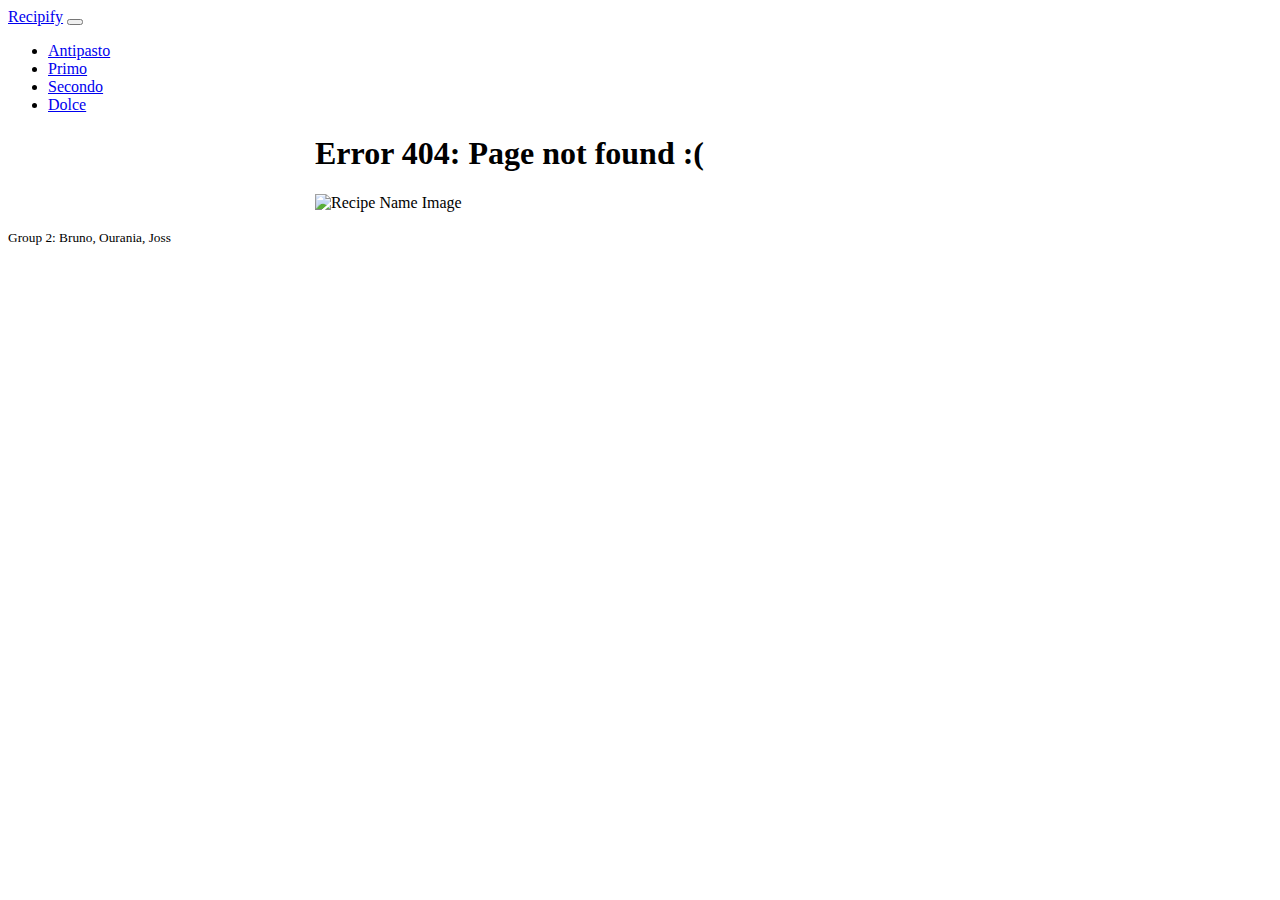
==== recipe.html @ 95ae3a06 "Added padding below Tagline" ====
<!DOCTYPE html>
<html lang="en">
  <head>
    <meta charset="UTF-8" />
    <meta name="viewport" content="width=device-width, initial-scale=1.0" />
    <title>Cook Book</title>
    <!-- <link rel="stylesheet" href="https://stackpath.bootstrapcdn.com/bootstrap/4.5.0/css/bootstrap.min.css" integrity="sha384-9aIt2nRpC12Uk9gS9baDl411NQApFmC26EwAOH8WgZl5MYYxFfc+NcPb1dKGj7Sk" crossorigin="anonymous" /> -->
    <link
      rel="stylesheet"
      href="https://bootswatch.com/4/minty/bootstrap.min.css"
    />
    <link rel="stylesheet" href="recipe.css" />
  </head>

  <body>
    <!-- NAV BAR -->
    <nav class="navbar sticky-top navbar-expand-sm navbar-dark bg-primary">
      <div class="container">
        <a class="navbar-brand" href="index.html">Recipify</a>
        <button
          class="navbar-toggler"
          type="button"
          data-toggle="collapse"
          data-target="#navbarColor01"
          aria-controls="navbarColor01"
          aria-expanded="false"
          aria-label="Toggle navigation"
        >
          <span class="navbar-toggler-icon"></span>
        </button>

        <div class="collapse navbar-collapse" id="navbarColor01">
          <ul class="navbar-nav ml-auto">
            <li class="nav-item active">
              <a class="nav-link" href="index.html#antipasto">Antipasto</a>
            </li>
            <li class="nav-item">
              <a class="nav-link" href="index.html#primo">Primo</a>
            </li>
            <li class="nav-item">
              <a class="nav-link" href="index.html#secondo">Secondo</a>
            </li>
            <li class="nav-item">
              <a class="nav-link" href="index.html#dolce">Dolce</a>
            </li>
          </ul>
        </div>
      </div>
    </nav>

    <main class="cb-main-container py-5 px-4">
      <!-- TAG, TITLE & DESCRIPTION -->
      <div id="el-tag" class="badge badge-pill badge-secondary mb-2"></div>
      <h1 id="el-headline" class="text-primary">
        Recipe Name
      </h1>
      <div class="blockquote">
        <p id="el-description" class="mb-0"></p>
      </div>

      <!-- MAIN IMAGE -->
      <img
        id="el-image"
        src="https://picsum.photos/1000/700"
        alt="Recipe Name Image"
        class="img-fluid mb-4 rounded d-block mx-auto"
      />

      <!-- LIST OF INGREDIENTS -->
      <div class="cb-table-container mb-4">
        <ul id="el-ingredients" class="list-group"></ul>
      </div>

      <!-- INSTRUCTIONS -->
      <div id="el-instructions"></div>
    </main>

    <footer class="navbar navbar-dark bg-dark text-white py-4">
      <div class="container">
        <small class="col text-right">
          Group 2: Bruno, Ourania, Joss
        </small>
      </div>
    </footer>
    <script
      src="https://code.jquery.com/jquery-3.5.1.slim.min.js"
      integrity="sha384-DfXdz2htPH0lsSSs5nCTpuj/zy4C+OGpamoFVy38MVBnE+IbbVYUew+OrCXaRkfj"
      crossorigin="anonymous"
    ></script>
    <script
      src="https://cdn.jsdelivr.net/npm/popper.js@1.16.0/dist/umd/popper.min.js"
      integrity="sha384-Q6E9RHvbIyZFJoft+2mJbHaEWldlvI9IOYy5n3zV9zzTtmI3UksdQRVvoxMfooAo"
      crossorigin="anonymous"
    ></script>
    <script
      src="https://stackpath.bootstrapcdn.com/bootstrap/4.5.0/js/bootstrap.min.js"
      integrity="sha384-OgVRvuATP1z7JjHLkuOU7Xw704+h835Lr+6QL9UvYjZE3Ipu6Tp75j7Bh/kR0JKI"
      crossorigin="anonymous"
    ></script>
    <script src="recipe.js"></script>
  </body>
</html>
---- recipe.css ----
.cb-main-container {
  max-width: 650px;
  margin: 0 auto;
}

.cb-table-container {
  max-width: 400px;
  margin: 0 auto;
}
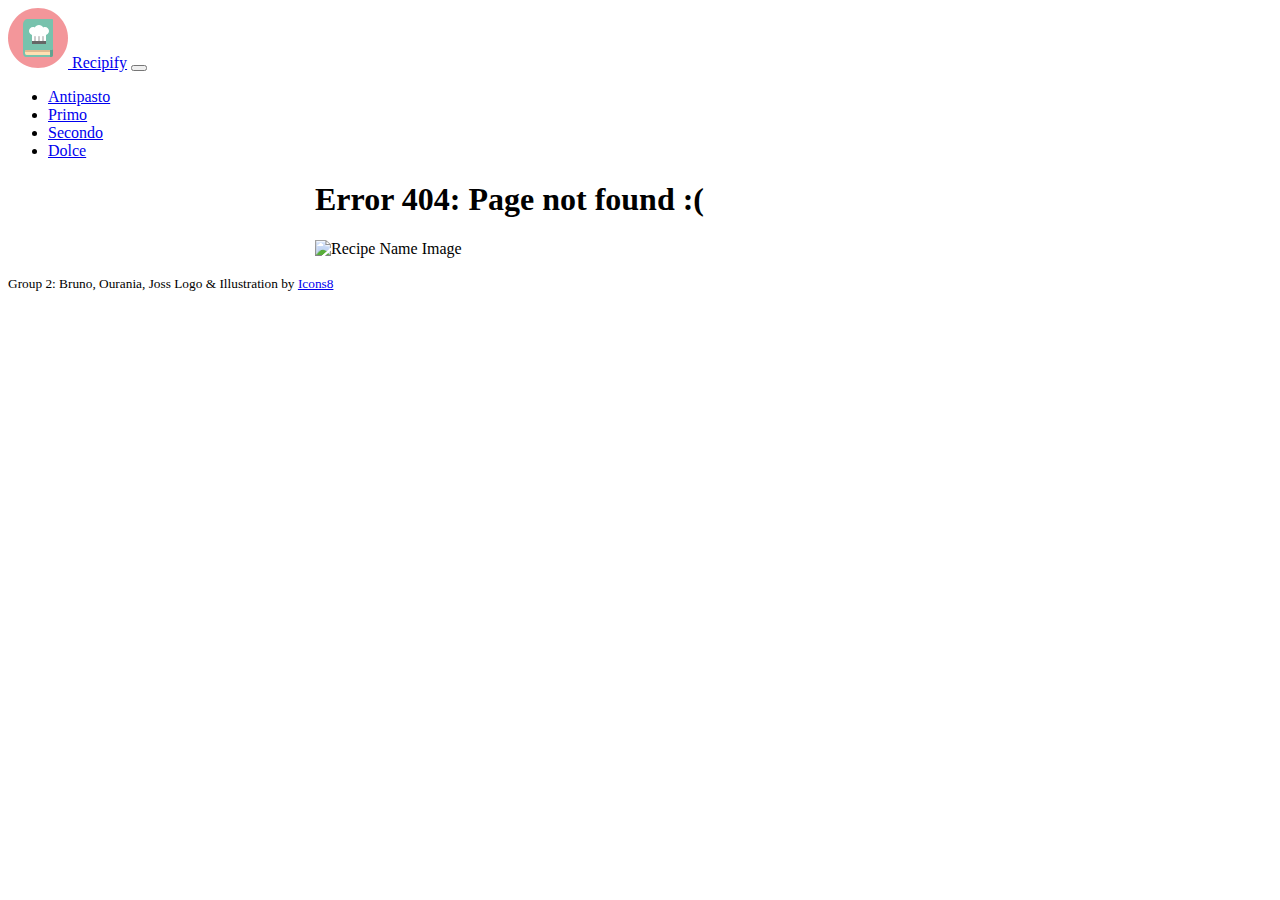
==== commit a6ba8e4d: "Added copyright notice for logo and illustration in the footer" ====
--- a/recipe.html
+++ b/recipe.html
@@ -16,6 +16,92 @@
     <!-- NAV BAR -->
     <nav class="navbar sticky-top navbar-expand-sm navbar-dark bg-primary">
       <div class="container">
+        <a href="index.html">
+          <svg
+            class="header-svg"
+            xmlns="http://www.w3.org/2000/svg"
+            x="0px"
+            y="0px"
+            width="60"
+            height="60"
+            viewBox="0 0 172 172"
+            style="fill: #000000;"
+          >
+            <g
+              fill="none"
+              fill-rule="nonzero"
+              stroke="none"
+              stroke-width="1"
+              stroke-linecap="butt"
+              stroke-linejoin="miter"
+              stroke-miterlimit="10"
+              stroke-dasharray=""
+              stroke-dashoffset="0"
+              font-family="none"
+              font-weight="none"
+              font-size="none"
+              text-anchor="none"
+              style="mix-blend-mode: normal;"
+            >
+              <path d="M0,172v-172h172v172z" fill="none"></path>
+              <path
+                d="M86,172c-47.49649,0 -86,-38.50351 -86,-86v0c0,-47.49649 38.50351,-86 86,-86v0c47.49649,0 86,38.50351 86,86v0c0,47.49649 -38.50351,86 -86,86z"
+                fill="#f3969a"
+              ></path>
+              <g>
+                <path
+                  d="M126.13333,31.53333h-68.8c-6.32673,0 -13.80587,3.05587 -14.28747,17.2h-0.04587c0,0 0,56.8288 0,80.26667l0.0516,-0.1548c0.52173,10.4318 7.3014,11.62147 10.28847,11.62147h67.05993c0.53893,0 1.43333,0 2.86667,0c5.73333,0 5.73333,-5.73333 5.73333,-5.73333v-17.19427v-83.13907c0,-1.58527 -1.2814,-2.86667 -2.86667,-2.86667z"
+                  fill="#78c2ad"
+                ></path>
+                <path
+                  d="M120.4,120.4h-67.05993c-3.8184,0 -4.60673,3.2078 -4.60673,7.16667c0,3.96173 0.78833,7.16667 4.60673,7.16667h67.05993z"
+                  fill="#ffe0b2"
+                ></path>
+                <path
+                  d="M53.34007,120.4c-3.3454,0 -4.36307,2.4596 -4.5666,5.73333h71.62653v-5.73333z"
+                  fill="#e0b990"
+                ></path>
+                <path
+                  d="M126.13333,120.4h-5.73333v20.06667c0.53893,0 1.43333,0 2.86667,0c5.73333,0 5.73333,-5.73333 5.73333,-5.73333v-17.19427c0,1.57953 -1.2814,2.86093 -2.86667,2.86093z"
+                  fill="#62a390"
+                ></path>
+                <rect
+                  x="24"
+                  y="33"
+                  transform="scale(2.86667,2.86667)"
+                  width="14"
+                  height="3"
+                  fill="#666666"
+                ></rect>
+                <rect
+                  x="24"
+                  y="23"
+                  transform="scale(2.86667,2.86667)"
+                  width="14"
+                  height="10"
+                  fill="#ffffff"
+                ></rect>
+                <path
+                  d="M88.86667,80.26667v0c-1.5824,0 -2.86667,1.28427 -2.86667,2.86667v11.46667h5.73333v-11.46667c0,-1.5824 -1.28427,-2.86667 -2.86667,-2.86667z"
+                  fill="#cccccc"
+                ></path>
+                <path
+                  d="M100.33333,80.26667v0c-1.5824,0 -2.86667,1.28427 -2.86667,2.86667v11.46667h5.73333v-11.46667c0,-1.5824 -1.28427,-2.86667 -2.86667,-2.86667z"
+                  fill="#cccccc"
+                ></path>
+                <path
+                  d="M77.4,80.26667v0c-1.5824,0 -2.86667,1.28427 -2.86667,2.86667v11.46667h5.73333v-11.46667c0,-1.5824 -1.28427,-2.86667 -2.86667,-2.86667z"
+                  fill="#cccccc"
+                ></path>
+                <path
+                  d="M106.06667,54.46667c-1.7974,0 -3.4744,0.45007 -4.988,1.1868c-2.51693,-4.13373 -7.02047,-6.92013 -12.212,-6.92013c-5.19153,0 -9.69507,2.7864 -12.212,6.92013c-1.5136,-0.73673 -3.1906,-1.1868 -4.988,-1.1868c-6.33247,0 -11.46667,5.1342 -11.46667,11.46667c0,6.33247 5.1342,11.46667 11.46667,11.46667c3.15907,0 6.02,-1.27853 8.09547,-3.34827c2.48253,2.06113 5.62727,3.34827 9.10453,3.34827c3.47727,0 6.622,-1.28713 9.10453,-3.34827c2.07547,2.06973 4.9364,3.34827 8.09547,3.34827c6.33247,0 11.46667,-5.1342 11.46667,-11.46667c0,-6.33247 -5.1342,-11.46667 -11.46667,-11.46667z"
+                  fill="#ffffff"
+                ></path>
+              </g>
+              <path d="" fill="none"></path>
+            </g>
+          </svg>
+        </a>
         <a class="navbar-brand" href="index.html">Recipify</a>
         <button
           class="navbar-toggler"
@@ -31,16 +117,16 @@
 
         <div class="collapse navbar-collapse" id="navbarColor01">
           <ul class="navbar-nav ml-auto">
-            <li class="nav-item active">
+            <li id="nav-antipasto" class="nav-item">
               <a class="nav-link" href="index.html#antipasto">Antipasto</a>
             </li>
-            <li class="nav-item">
+            <li id="nav-primo" class="nav-item">
               <a class="nav-link" href="index.html#primo">Primo</a>
             </li>
-            <li class="nav-item">
+            <li id="nav-secondo" class="nav-item">
               <a class="nav-link" href="index.html#secondo">Secondo</a>
             </li>
-            <li class="nav-item">
+            <li id="nav-dolce" class="nav-item">
               <a class="nav-link" href="index.html#dolce">Dolce</a>
             </li>
           </ul>
@@ -75,13 +161,18 @@
       <div id="el-instructions"></div>
     </main>
 
+    <!-- FOOTER -->
     <footer class="navbar navbar-dark bg-dark text-white py-4">
       <div class="container">
+        <small class="col text-left">
+          Group 2: Bruno, Ourania, Joss
+        </small>
         <small class="col text-right">
-          Group 2: Bruno, Ourania, Joss
+          Logo & Illustration by <a href="https://icons8.com">Icons8</a>
         </small>
       </div>
     </footer>
+
     <script
       src="https://code.jquery.com/jquery-3.5.1.slim.min.js"
       integrity="sha384-DfXdz2htPH0lsSSs5nCTpuj/zy4C+OGpamoFVy38MVBnE+IbbVYUew+OrCXaRkfj"
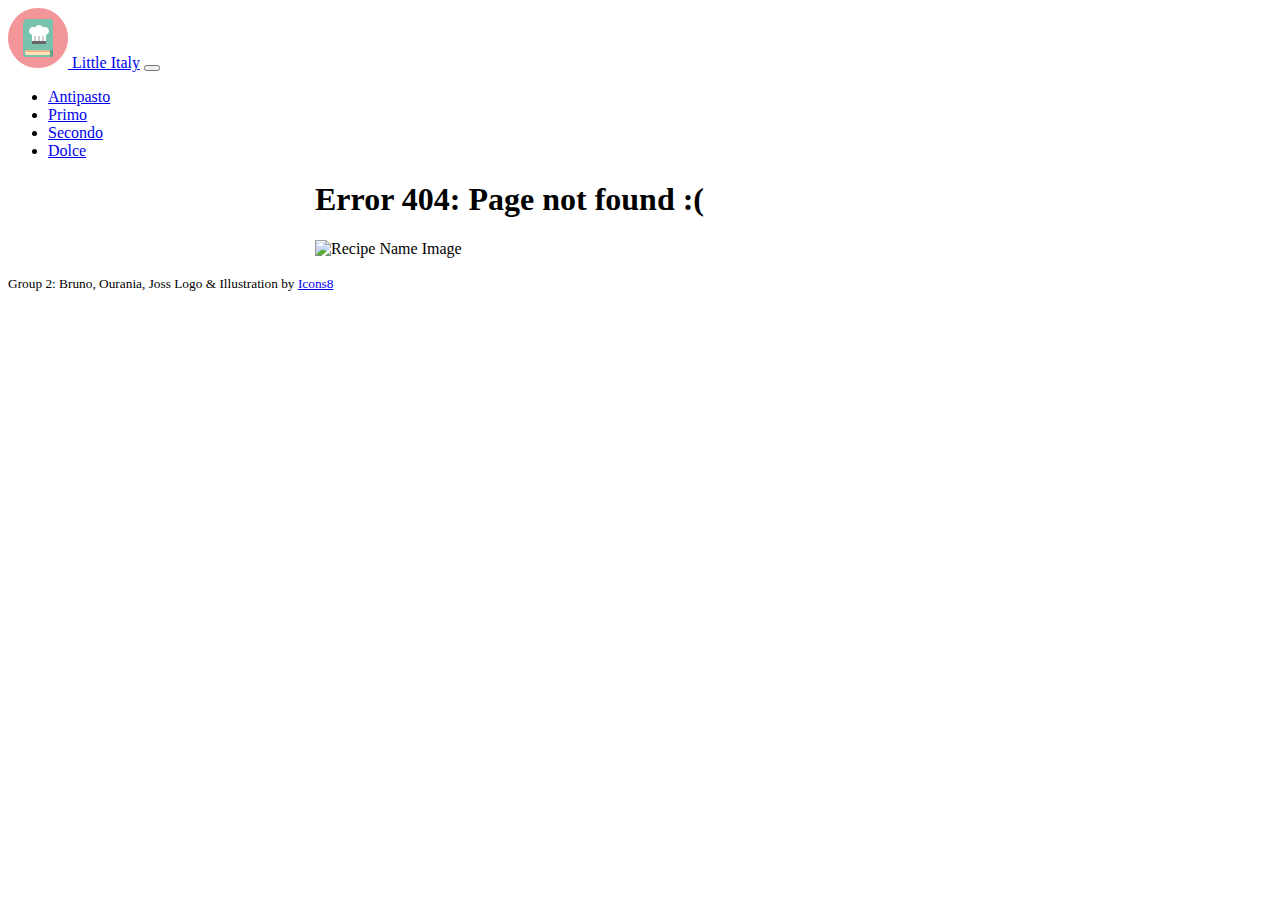
==== commit 2c94d250: "Changed the name to Little Italy" ====
--- a/recipe.html
+++ b/recipe.html
@@ -102,7 +102,7 @@
             </g>
           </svg>
         </a>
-        <a class="navbar-brand" href="index.html">Recipify</a>
+        <a class="navbar-brand" href="index.html">Little Italy</a>
         <button
           class="navbar-toggler"
           type="button"
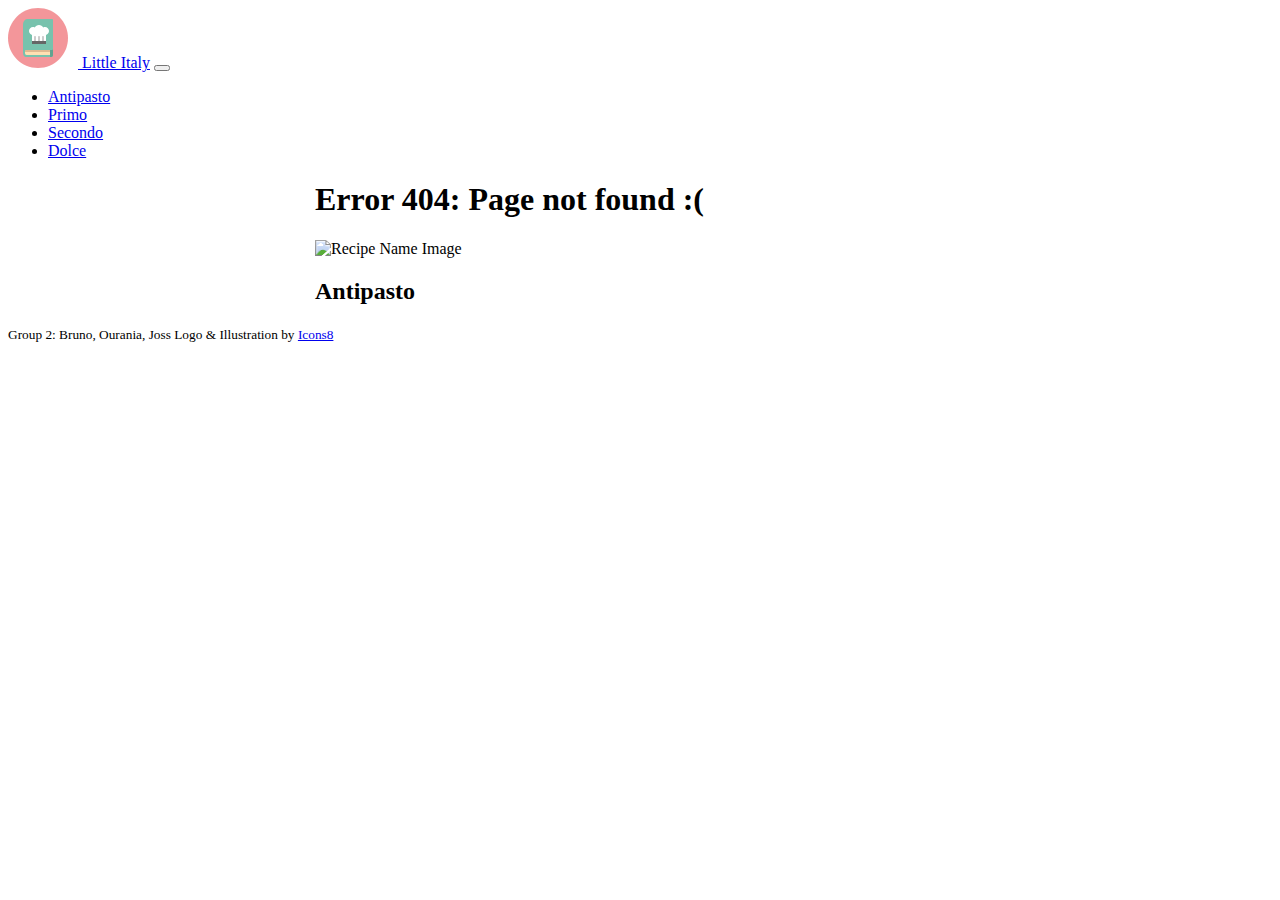
==== commit 839d6d7a: "Merge pull request #30 from jossdoe/other-recipes" ====
--- a/recipe.html
+++ b/recipe.html
@@ -10,6 +10,7 @@
       href="https://bootswatch.com/4/minty/bootstrap.min.css"
     />
     <link rel="stylesheet" href="recipe.css" />
+    <script src="https://kit.fontawesome.com/a076d05399.js"></script>
   </head>
 
   <body>
@@ -159,6 +160,12 @@
 
       <!-- INSTRUCTIONS -->
       <div id="el-instructions"></div>
+
+      <!-- OTHER RECIPES -->
+      <h2 id="recipes-headline" class="mt-5 mb-4 text-center text-secondary">
+        Antipasto
+      </h2>
+      <div id="other-recipes" class="d-flex flex-wrap"></div>
     </main>
 
     <!-- FOOTER -->
@@ -172,6 +179,90 @@
         </small>
       </div>
     </footer>
+
+    <!-- MODAL ELEMENT FOR SHARE BUTTON -->
+    <div id="modal-background" class="cb-modal-container hide">
+      <div class="cb-modal-wrapper">
+        <div class="modal-content">
+          <div class="modal-header bg-primary mb-3">
+            <h5 class="modal-title text-white">Share Recipe</h5>
+            <button
+              type="button"
+              class="close text-white"
+              data-dismiss="modal"
+              aria-label="Close"
+              onclick="hideModal()"
+            >
+              <span aria-hidden="true">&times;</span>
+            </button>
+          </div>
+          <div class="modal-body">
+            <div class="form-group d-flex">
+              <input
+                type="text"
+                class="form-control mr-1"
+                id="share-link"
+                value=""
+              />
+              <button
+                type="button"
+                class="btn btn-outline-primary"
+                onclick="copyToClipboard()"
+              >
+                Copy
+              </button>
+            </div>
+            <div
+              id="clipboard-message"
+              class="alert alert-light text-center text-black-50 hide"
+            >
+              Copied the link to your clipboard
+            </div>
+            <div
+              class="cb-modal-networks text-center"
+              style="font-size: 1.4rem;"
+            >
+              <a
+                id="share-pinterest"
+                href="#"
+                target="_blank"
+                class="text-muted"
+                style="text-decoration: none;"
+              >
+                <i class="fab fa-pinterest"></i>
+              </a>
+              <a
+                id="share-facebook"
+                href="#"
+                target="_blank"
+                class="text-muted"
+                style="text-decoration: none;"
+              >
+                <i class="fab fa-facebook"></i>
+              </a>
+              <a
+                id="share-mail"
+                href="#"
+                target="_blank"
+                class="text-muted"
+                style="text-decoration: none;"
+              >
+                <i class="fas fa-at"></i>
+              </a>
+            </div>
+          </div>
+          <div class="modal-footer">
+            <button
+              type="button"
+              class="btn btn-secondary d-block mx-auto"
+              onclick="hideModal()"
+            >
+              Thanks!
+            </button>
+          </div>
+        </div>
+      </div>
+    </div>
 
     <script
       src="https://code.jquery.com/jquery-3.5.1.slim.min.js"
@@ -189,5 +280,6 @@
       crossorigin="anonymous"
     ></script>
     <script src="recipe.js"></script>
+    <script src="buttons.js"></script>
   </body>
 </html>
--- a/recipe.css
+++ b/recipe.css
@@ -1,3 +1,6 @@
+/*
+ * CONTAINER FOR MAIN CONTENT 
+ */
 .cb-main-container {
   max-width: 650px;
   margin: 0 auto;
@@ -7,3 +10,90 @@
   max-width: 400px;
   margin: 0 auto;
 }
+
+/* 
+ *  HEADER
+ */
+.header-svg {
+  margin-right: 10px;
+}
+
+/*
+ *  RECIPE CARD IMAGES 
+ */
+.image {
+  position: relative;
+  overflow: hidden;
+  padding-bottom: 100%;
+}
+
+.image img {
+  position: absolute;
+  width: 100%;
+  height: 100%;
+  object-fit: cover;
+}
+
+/* 
+ *  MODAL CLASSES
+ */
+.hide {
+  display: none;
+}
+
+.cb-modal-container {
+  position: fixed;
+  top: 0;
+  left: 0;
+  right: 0;
+  bottom: 0;
+  background-color: rgba(0, 0, 0, 0.4);
+  z-index: 10000;
+}
+
+.cb-modal-wrapper {
+  width: 500px;
+  position: absolute;
+  top: 50%;
+  left: 50%;
+  transform: translate(-50%, -50%);
+}
+
+.cb-modal-networks > * + * {
+  margin-left: 8px;
+}
+
+.cb-modal-networks i {
+  cursor: pointer;
+}
+
+.cb-modal-networks i:hover {
+  color: #78c2ad;
+}
+
+.middle {
+  transition: 0.5s ease;
+  opacity: 0;
+  position: absolute;
+  top: 50%;
+  left: 50%;
+  transform: translate(-50%, -50%);
+  -ms-transform: translate(-50%, -50%);
+  display: flex;
+  flex-direction: column;
+  justify-content: space-around;
+  text-align: center;
+}
+
+.middle i {
+  font-size: 20px;
+}
+
+.image:hover .img {
+  opacity: 0.3;
+}
+
+.image:hover .middle {
+  opacity: 1;
+  color: black;
+}
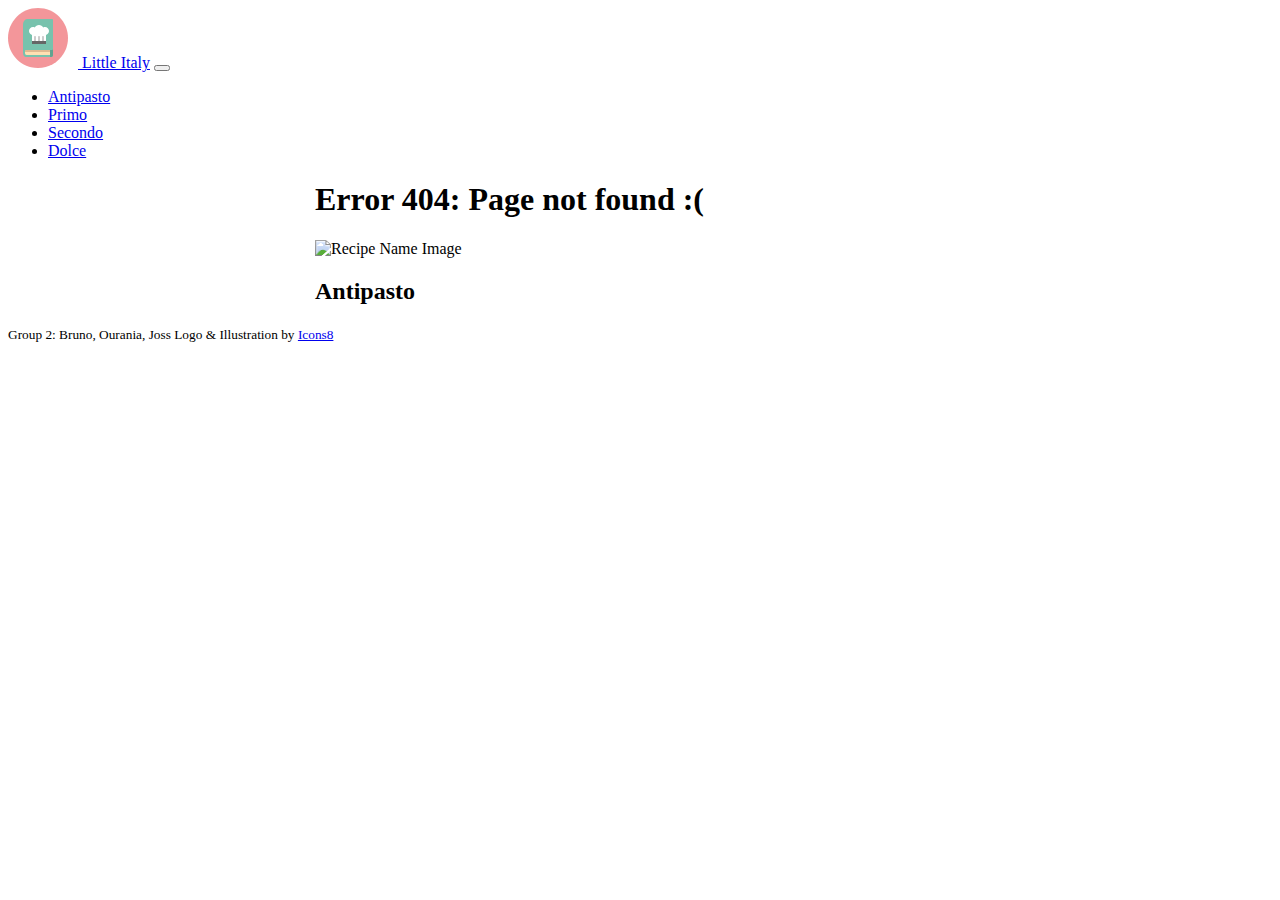
==== commit a6eca354: "Added a share button via JS to recipe.html" ====
--- a/recipe.html
+++ b/recipe.html
@@ -158,6 +158,9 @@
         <ul id="el-ingredients" class="list-group"></ul>
       </div>
 
+      <!-- SHARE BUTTON -->
+      <div id="share-container" class="text-center mb-5"></div>
+
       <!-- INSTRUCTIONS -->
       <div id="el-instructions"></div>
 
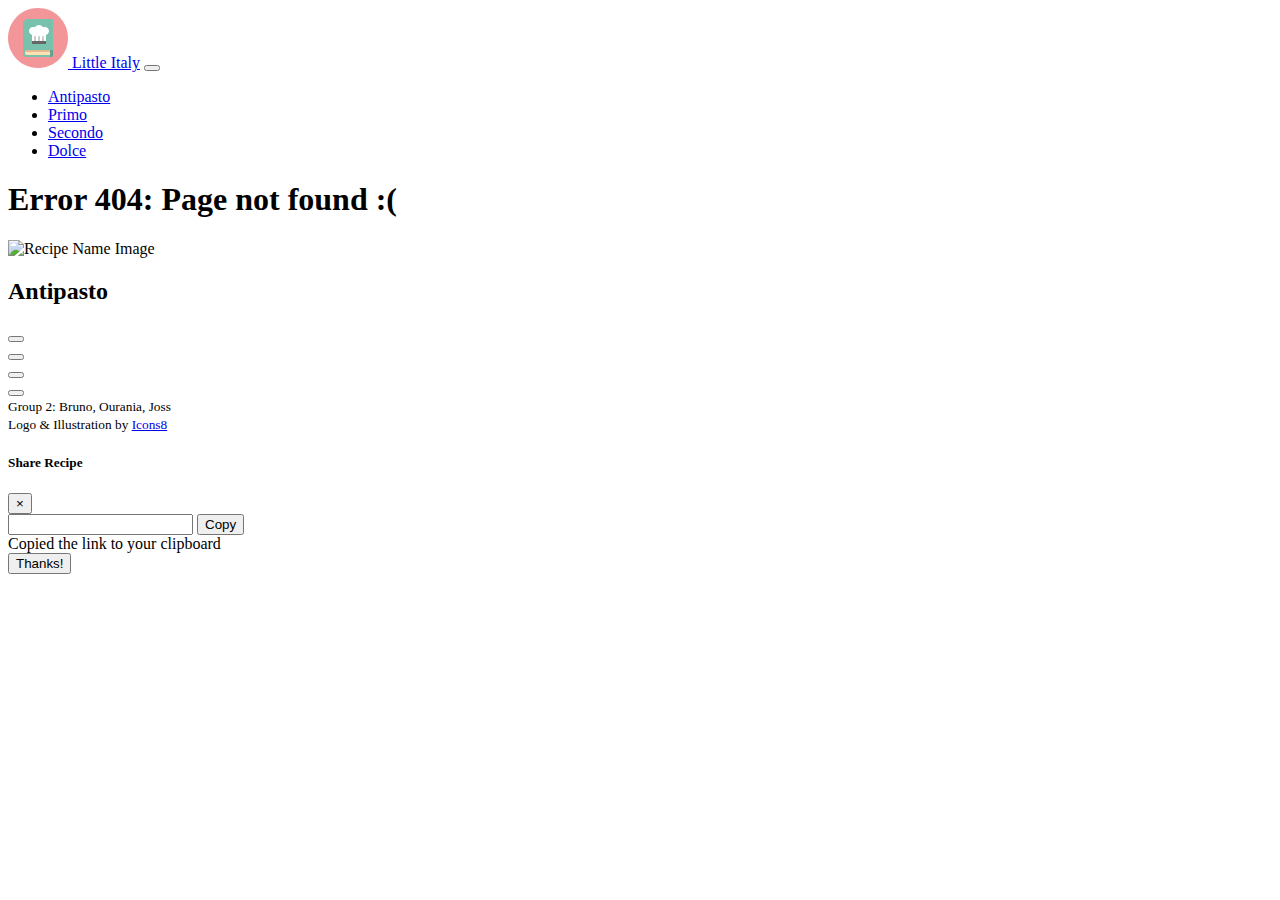
==== commit 38598935: "Added footer to the recipe page" ====
--- a/recipe.html
+++ b/recipe.html
@@ -4,12 +4,12 @@
     <meta charset="UTF-8" />
     <meta name="viewport" content="width=device-width, initial-scale=1.0" />
     <title>Cook Book</title>
-    <!-- <link rel="stylesheet" href="https://stackpath.bootstrapcdn.com/bootstrap/4.5.0/css/bootstrap.min.css" integrity="sha384-9aIt2nRpC12Uk9gS9baDl411NQApFmC26EwAOH8WgZl5MYYxFfc+NcPb1dKGj7Sk" crossorigin="anonymous" /> -->
     <link
       rel="stylesheet"
       href="https://bootswatch.com/4/minty/bootstrap.min.css"
     />
-    <link rel="stylesheet" href="recipe.css" />
+    <link rel="stylesheet" href="css/styles.css" />
+    <link rel="stylesheet" href="css/bootstrap-social.css" />
     <script src="https://kit.fontawesome.com/a076d05399.js"></script>
   </head>
 
@@ -25,7 +25,7 @@
             y="0px"
             width="60"
             height="60"
-            viewBox="0 0 172 172"
+            viewbox="0 0 172 172"
             style="fill: #000000;"
           >
             <g
@@ -174,12 +174,56 @@
     <!-- FOOTER -->
     <footer class="navbar navbar-dark bg-dark text-white py-4">
       <div class="container">
-        <small class="col text-left">
-          Group 2: Bruno, Ourania, Joss
-        </small>
-        <small class="col text-right">
-          Logo & Illustration by <a href="https://icons8.com">Icons8</a>
-        </small>
+        <div class="col-md text-md-left text-center mb-md-0 mb-2">
+          <form
+            class="mr-2 d-inline-block"
+            method="GET"
+            action="Images/horse.gif"
+          >
+            <button type="submit" value="" class="btn btn-lg btn-google">
+              <i class="fas fa-envelope-square"></i>
+            </button>
+          </form>
+          <form
+            class="mr-2 d-inline-block"
+            method="GET"
+            action="Images/horse.gif"
+          >
+            <button type="submit" value="" class="btn btn-lg btn-facebook">
+              <i class="fab fa-facebook-f pr-1"></i>
+            </button>
+          </form>
+          <form
+            class="mr-2 d-inline-block"
+            method="GET"
+            action="Images/horse.gif"
+          >
+            <button type="submit" value="" class="btn btn-lg btn-instagram">
+              <i class="fab fa-instagram-square"></i>
+            </button>
+          </form>
+          <form
+            class="mr-3 d-inline-block"
+            method="GET"
+            action="Images/horse.gif"
+          >
+            <button type="submit" value="" class="btn btn-lg btn-pinterest">
+              <i class="fab fa-youtube"></i>
+            </button>
+          </form>
+        </div>
+        <div class="col-md">
+          <div class="text-md-right text-center">
+            <small>
+              Group 2: Bruno, Ourania, Joss
+            </small>
+          </div>
+          <div class="text-md-right text-center">
+            <small>
+              Logo & Illustration by <a href="https://icons8.com">Icons8</a>
+            </small>
+          </div>
+        </div>
       </div>
     </footer>
 
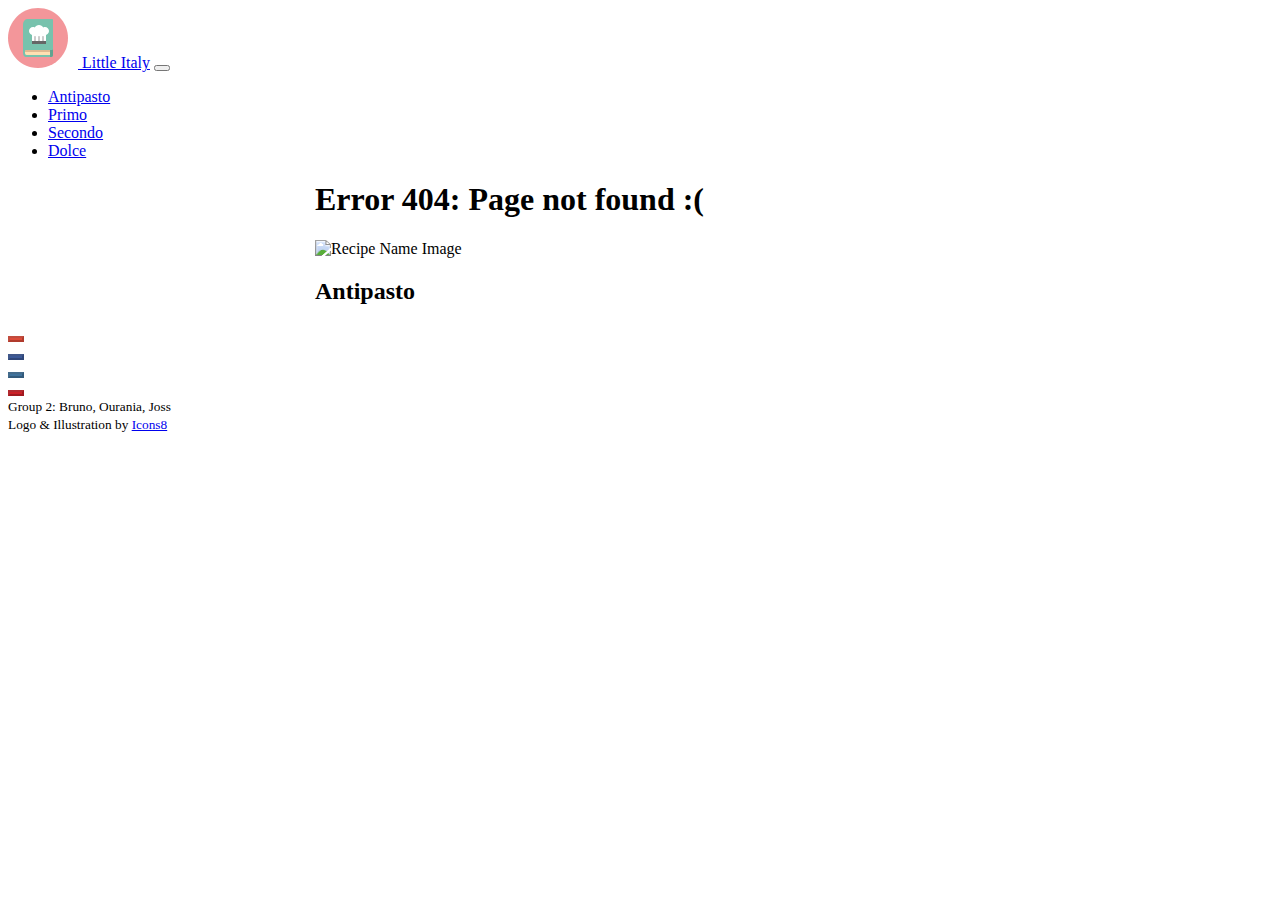
==== commit 46253077: "Moved all JS to js-folder & refactored buttons.js" ====
--- a/recipe.html
+++ b/recipe.html
@@ -326,7 +326,7 @@
       integrity="sha384-OgVRvuATP1z7JjHLkuOU7Xw704+h835Lr+6QL9UvYjZE3Ipu6Tp75j7Bh/kR0JKI"
       crossorigin="anonymous"
     ></script>
-    <script src="recipe.js"></script>
-    <script src="buttons.js"></script>
+    <script src="js/recipe.js"></script>
+    <script src="js/buttons.js"></script>
   </body>
 </html>
--- a/css/styles.css
+++ b/css/styles.css
@@ -0,0 +1,155 @@
+html {
+  scroll-behavior: smooth;
+}
+
+/*
+ * RECIPE: CONTAINER FOR MAIN CONTENT 
+ */
+.cb-main-container {
+  max-width: 650px;
+  margin: 0 auto;
+}
+
+.cb-table-container {
+  max-width: 400px;
+  margin: 0 auto;
+}
+
+/* 
+ *  HIDE CLASS FOR JS STUFF (MODAL AND VIEW TOGGLE)
+ */
+.hide {
+  display: none;
+}
+
+/*
+ *  INDEX: SVG BACKGROUND (KITCHEN) 
+ */
+.background-svg {
+  background: url('kitchen.svg') no-repeat;
+  background-size: 500px;
+  opacity: 0.2;
+  position: fixed;
+  width: 500px;
+  height: 500px;
+  z-index: -100;
+  bottom: 0;
+  right: 50px;
+}
+
+@media only screen and (max-width: 770px) {
+  .background-svg {
+    display: none;
+  }
+}
+
+/* 
+ *  HEADER
+ */
+.header-svg {
+  margin-right: 10px;
+}
+
+/*
+ *  RECIPE CARDS (GRID) 
+ */
+.image {
+  position: relative;
+  overflow: hidden;
+  padding-bottom: 100%;
+}
+
+.image img {
+  position: absolute;
+  width: 100%;
+  height: 100%;
+  object-fit: cover;
+}
+
+.middle {
+  transition: 0.5s ease;
+  opacity: 0;
+  position: absolute;
+  top: 50%;
+  left: 50%;
+  transform: translate(-50%, -50%);
+  -ms-transform: translate(-50%, -50%);
+  display: flex;
+  flex-direction: column;
+  justify-content: space-around;
+  text-align: center;
+}
+
+.middle i {
+  font-size: 20px;
+}
+
+.image:hover .img {
+  opacity: 0.3;
+}
+
+.image:hover .middle {
+  opacity: 1;
+  color: black;
+}
+
+/*
+ *  RECIPE CARDS (GRID) 
+ */
+.image-list {
+  position: relative;
+  overflow: hidden;
+}
+
+.image-list img {
+  position: absolute;
+  width: 100%;
+  height: 100%;
+  object-fit: cover;
+  transition: 0.2s;
+}
+
+.image-list:hover img {
+  opacity: 0.7;
+}
+
+.line-clamp {
+  display: -webkit-box;
+  -webkit-line-clamp: 3;
+  -webkit-box-orient: vertical;
+  overflow: hidden;
+}
+
+/* 
+ *  MODAL CLASSES
+ */
+
+.cb-modal-container {
+  position: fixed;
+  top: 0;
+  left: 0;
+  right: 0;
+  bottom: 0;
+  background-color: rgba(0, 0, 0, 0.4);
+  z-index: 10000;
+}
+
+.cb-modal-wrapper {
+  width: 500px;
+  position: absolute;
+  top: 50%;
+  left: 50%;
+  transform: translate(-50%, -50%);
+}
+
+.cb-modal-networks > * + * {
+  margin-left: 8px;
+}
+
+.cb-modal-networks i {
+  cursor: pointer;
+}
+
+.cb-modal-networks i:hover {
+  color: #78c2ad;
+}
